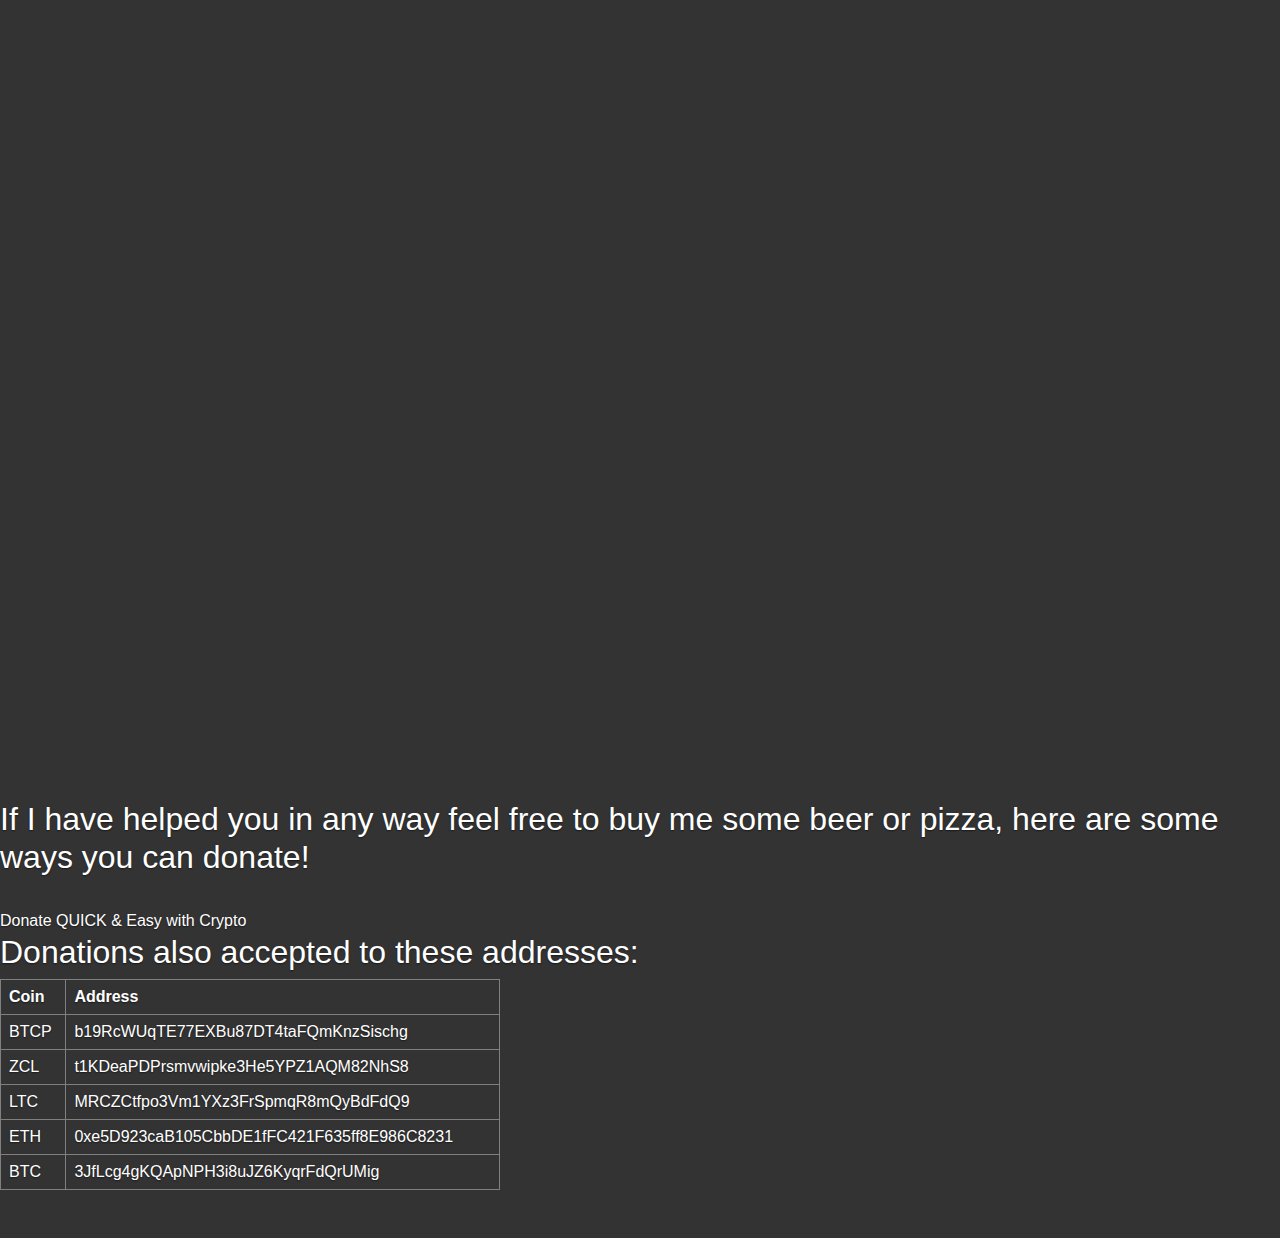
==== index.html @ 397a8c91 "Update index.html" ====
<html>
<head>
  <link rel="stylesheet" href="https://maxcdn.bootstrapcdn.com/bootstrap/4.0.0/css/bootstrap.min.css" integrity="sha384-Gn5384xqQ1aoWXA+058RXPxPg6fy4IWvTNh0E263XmFcJlSAwiGgFAW/dAiS6JXm" crossorigin="anonymous">

      <!-- Custom styles for this template -->
    <link href="cover.css" rel="stylesheet">
  
</head>
<body>
<div style="max-width:100%; border:0;"><iframe src='https://btcpayjungle.com/apps/Es7Cctsh4GUrrJZR1mNoKnmBwQU/pos' style='max-width: 100%; height: 800; border: 0;'></iframe></div>
	
	
	
<h2>If I have helped you in any way feel free to buy me some beer or pizza, here are some ways you can donate!</h2><br>
	<div>
  <a class="donate-with-crypto"
     href="https://commerce.coinbase.com/checkout/d8e6b0d9-4d0b-4654-90be-6c732b9555db">
    <span>Donate QUICK & Easy with Crypto</span>
  </a>
  <script src="https://commerce.coinbase.com/v1/checkout.js?version=201807">
  </script>
</div>
<h2>Donations also accepted to these addresses:</h2>
<table border="1" cellpadding="8" cellspacing="0" style="width: 500px">
		<thead>
			<tr>
				<th scope="col">
					Coin</th>
				<th scope="col">
					Address</th>
			</tr>
		</thead>
		<tbody>
			<tr>
				<td>
					BTCP</td>
				<td>
					b19RcWUqTE77EXBu87DT4taFQmKnzSischg</td>
			</tr>
			<tr>
				<td>
					ZCL</td>
				<td>
					t1KDeaPDPrsmvwipke3He5YPZ1AQM82NhS8</td>
			</tr>
			<tr>
				<td>
					LTC</td>
				<td>
					MRCZCtfpo3Vm1YXz3FrSpmqR8mQyBdFdQ9</td>
			</tr>
			<tr>
				<td>
					ETH</td>
				<td>
					0xe5D923caB105CbbDE1fFC421F635ff8E986C8231</td>
			</tr>
			<tr>
				<td>
					BTC</td>
				<td>
					3JfLcg4gKQApNPH3i8uJZ6KyqrFdQrUMig</td>
			</tr>
		</tbody>
	</table>

<br />
<br />


  </body>
</html>
---- cover.css ----
/*
 * Globals
 */

/* Links */
a,
a:focus,
a:hover {
  color: #fff;
}

/* Custom default button */
.btn-secondary,
.btn-secondary:hover,
.btn-secondary:focus {
  color: #333;
  text-shadow: none; /* Prevent inheritance from `body` */
  background-color: #fff;
  border: .05rem solid #fff;
}


/*
 * Base structure
 */

html,
body {
  height: 100%;
  background-color: #333;
}
body {
  color: #fff;
  text-align: left;
  text-shadow: 0 .05rem .1rem rgba(0,0,0,.5);
}

/* Extra markup and styles for table-esque vertical and horizontal centering */
.site-wrapper {
  display: table;
  width: 100%;
  height: 100%; /* For at least Firefox */
  min-height: 100%;
  -webkit-box-shadow: inset 0 0 5rem rgba(0,0,0,.5);
          box-shadow: inset 0 0 5rem rgba(0,0,0,.5);
}
.site-wrapper-inner {
  display: table-cell;
  vertical-align: top;
}
.cover-container {
  margin-right: auto;
  margin-left: auto;
}

/* Padding for spacing */
.inner {
  padding: 2rem;
}


/*
 * Header
 */

.masthead {
  margin-bottom: 2rem;
}

.masthead-brand {
  margin-bottom: 0;
}

.nav-masthead .nav-link {
  padding: .25rem 0;
  font-weight: bold;
  color: rgba(255,255,255,.5);
  background-color: transparent;
  border-bottom: .25rem solid transparent;
}

.nav-masthead .nav-link:hover,
.nav-masthead .nav-link:focus {
  border-bottom-color: rgba(255,255,255,.25);
}

.nav-masthead .nav-link + .nav-link {
  margin-left: 1rem;
}

.nav-masthead .active {
  color: #fff;
  border-bottom-color: #fff;
}

@media (min-width: 48em) {
  .masthead-brand {
    float: left;
  }
  .nav-masthead {
    float: right;
  }
}


/*
 * Cover
 */

.cover {
  padding: 0 1.5rem;
}
.cover .btn-lg {
  padding: .75rem 1.25rem;
  font-weight: bold;
}


/*
 * Footer
 */

.mastfoot {
  color: rgba(255,255,255,.5);
}


/*
 * Affix and center
 */

@media (min-width: 40em) {
  /* Pull out the header and footer */
  .masthead {
    position: fixed;
    top: 0;
  }
  .mastfoot {
    position: fixed;
    bottom: 0;
  }
  /* Start the vertical centering */
  .site-wrapper-inner {
    vertical-align: middle;
  }
  /* Handle the widths */
  .masthead,
  .mastfoot,
  .cover-container {
    width: 100%; /* Must be percentage or pixels for horizontal alignment */
  }
}

@media (min-width: 62em) {
  .masthead,
  .mastfoot,
  .cover-container {
    width: 42rem;
  }
}
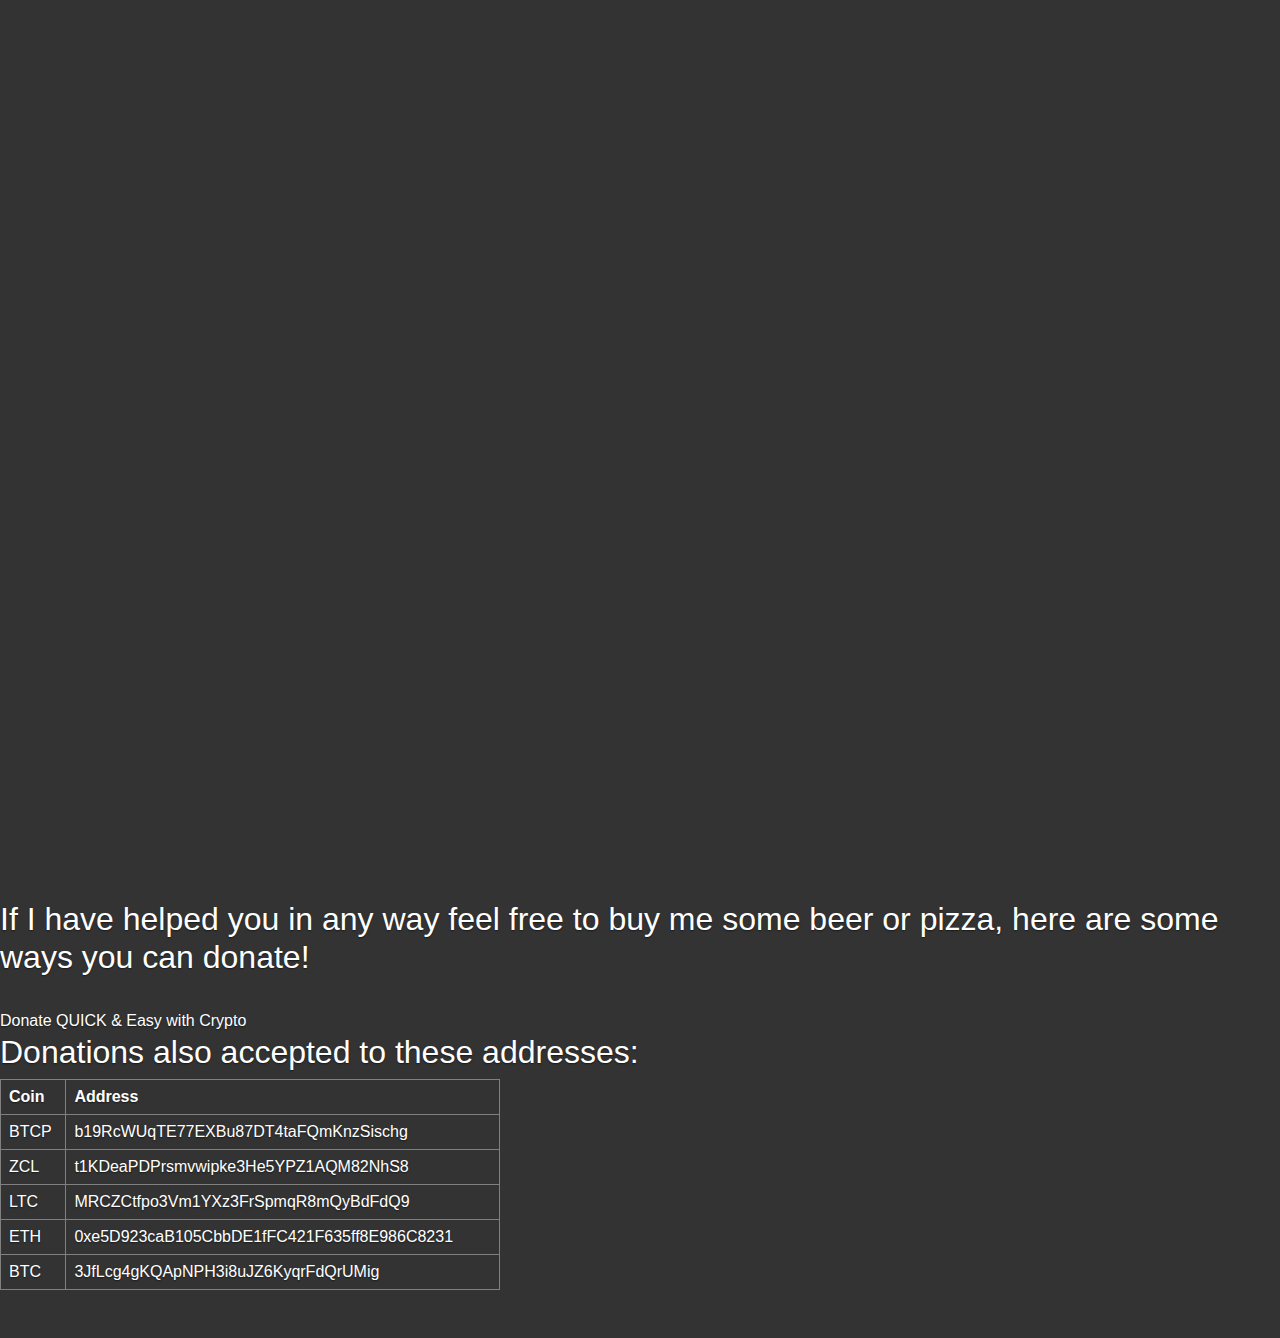
==== commit ef41020f: "Update index.html" ====
--- a/index.html
+++ b/index.html
@@ -7,7 +7,7 @@
   
 </head>
 <body>
-<div style="max-width:100%; border:0;"><iframe src='https://btcpayjungle.com/apps/Es7Cctsh4GUrrJZR1mNoKnmBwQU/pos' style='max-width: 100%; height: 800; border: 0;'></iframe></div>
+<div style="width:100%; border:0;"><iframe src='https://btcpayjungle.com/apps/Es7Cctsh4GUrrJZR1mNoKnmBwQU/pos' style='width: 100%; height: 100%; border: 0;'></iframe></div>
 	
 	
 	
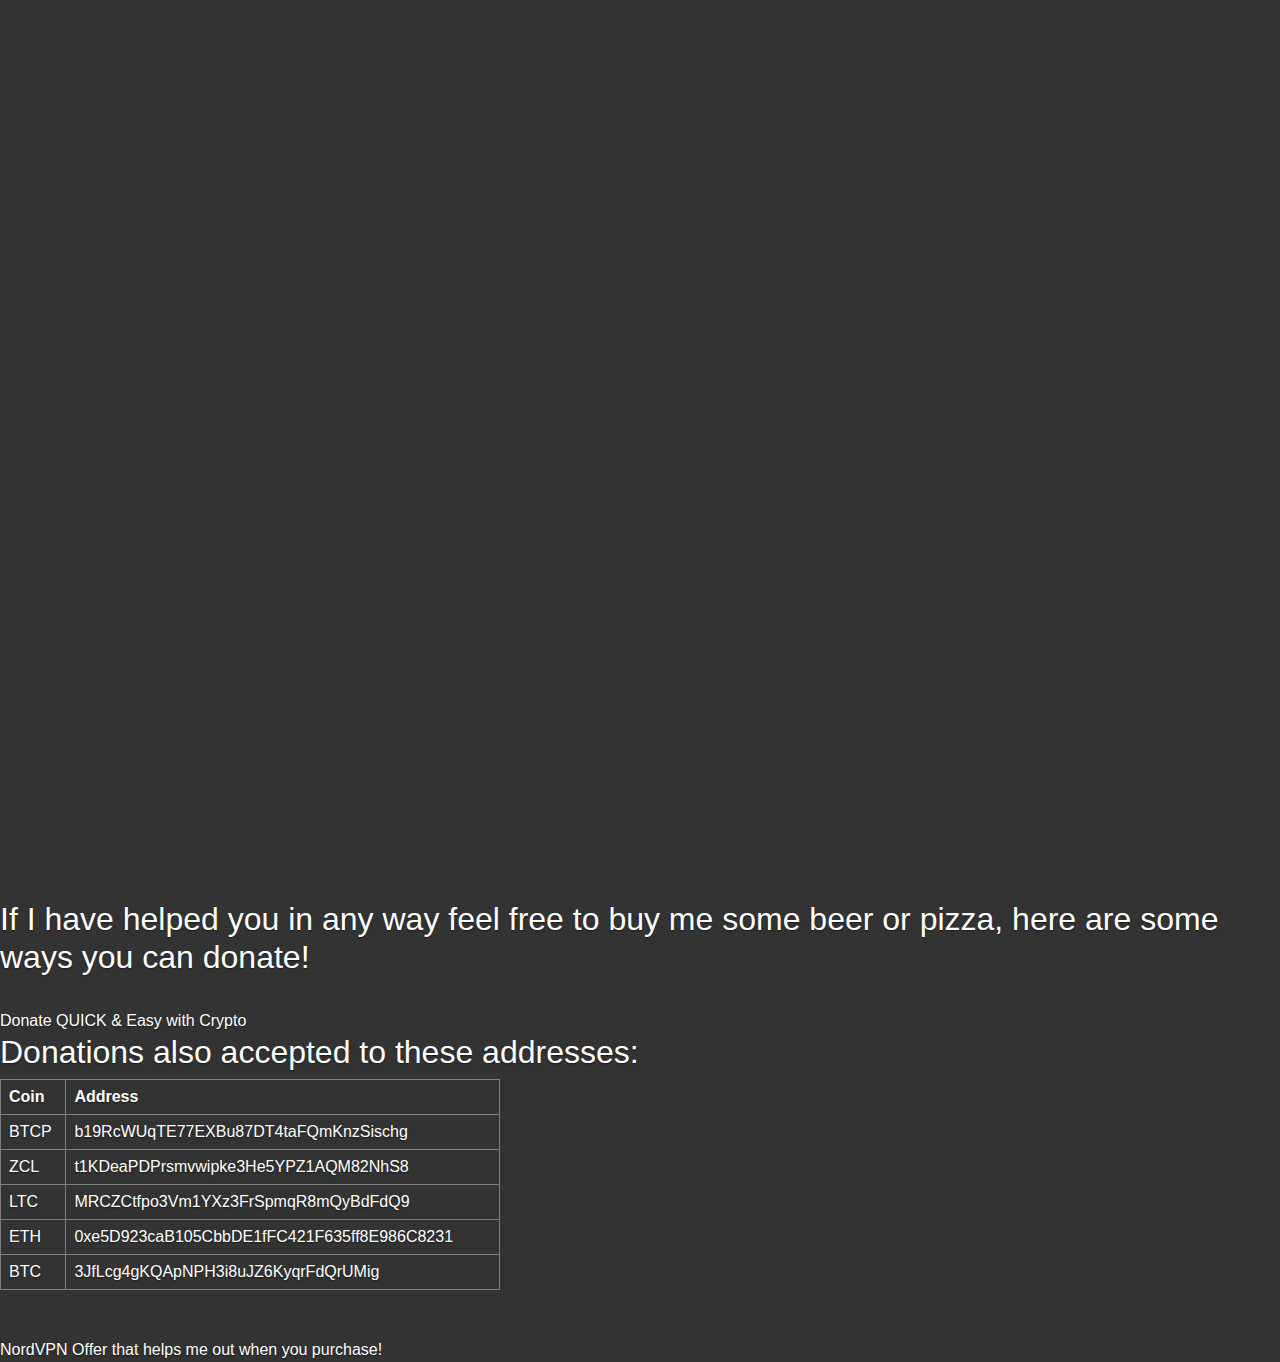
==== commit 7b3b19ac: "Update index.html" ====
--- a/index.html
+++ b/index.html
@@ -67,6 +67,7 @@
 <br />
 <br />
 
+	<a href="https://interbiznw.github.io/nord.html" target="_blank">NordVPN Offer that helps me out when you purchase!</a>
 
   </body>
 </html>
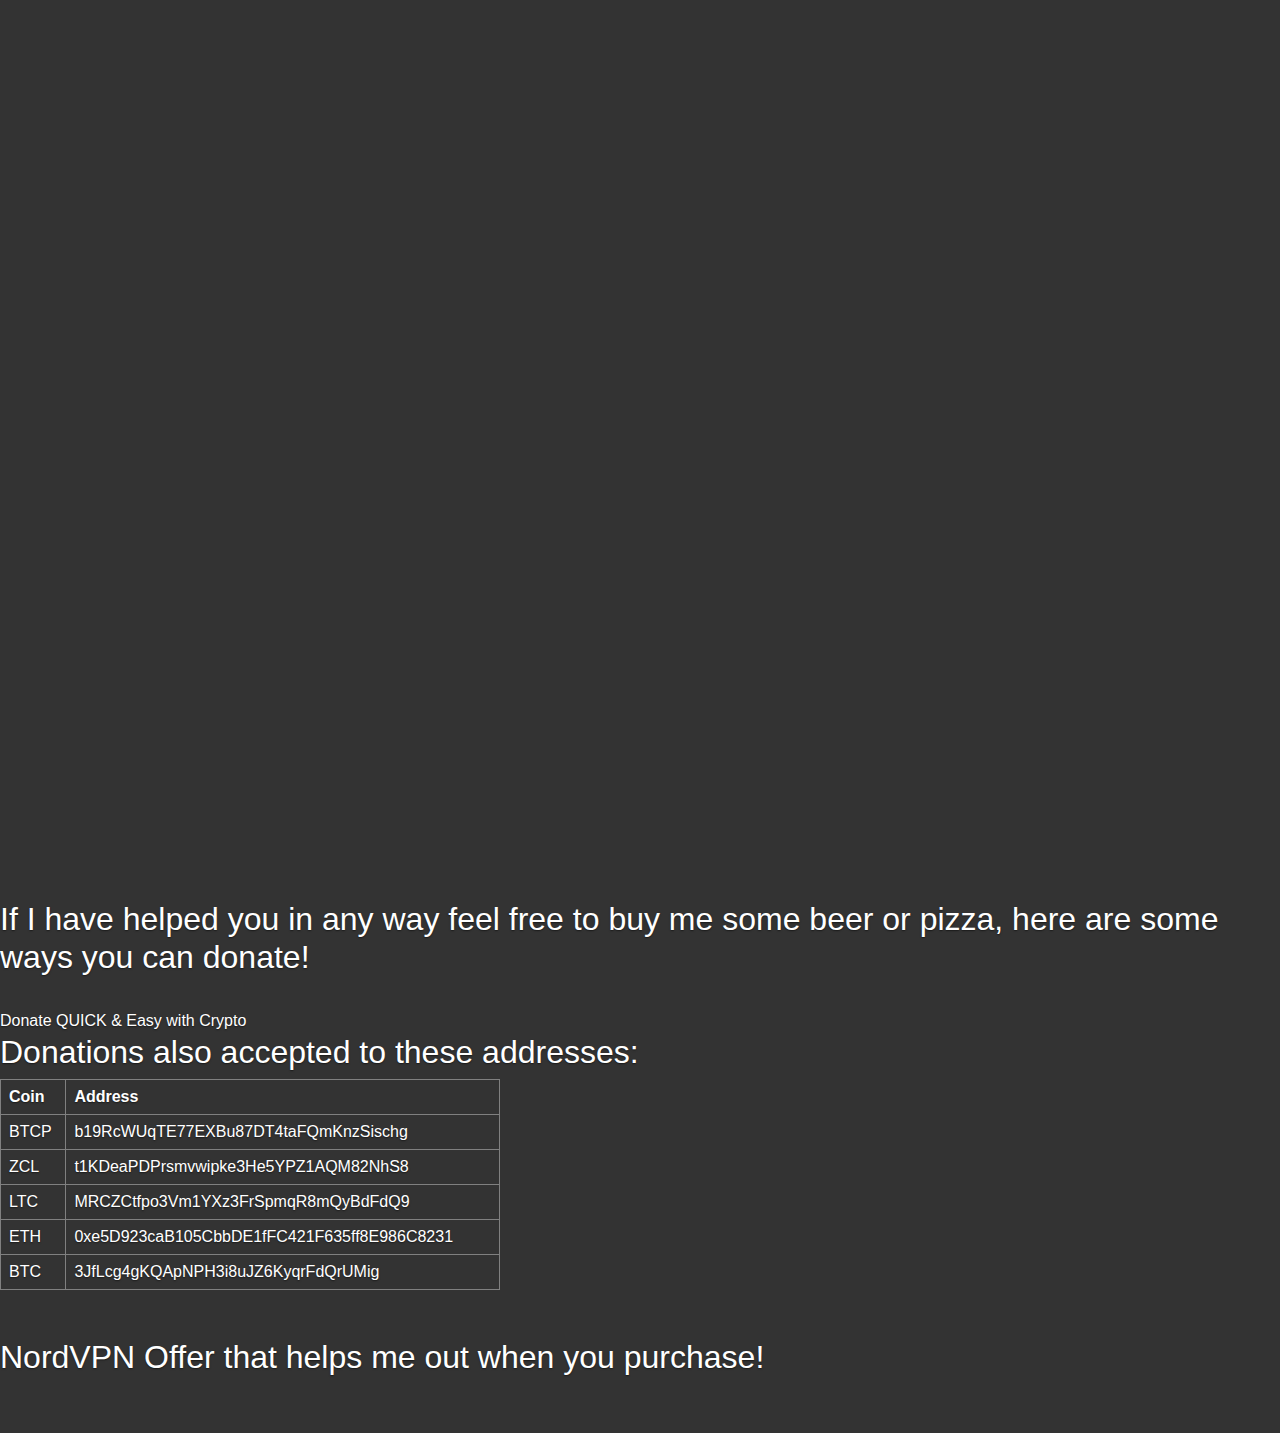
==== commit 13283c4c: "Update index.html" ====
--- a/index.html
+++ b/index.html
@@ -67,8 +67,10 @@
 <br />
 <br />
 
-	<a href="https://interbiznw.github.io/nord.html" target="_blank">NordVPN Offer that helps me out when you purchase!</a>
-
+	<h2><a href="https://interbiznw.github.io/nord.html" target="_blank">NordVPN Offer that helps me out when you purchase!</a></h2>
+<br />
+<br />
+	
   </body>
 </html>
 
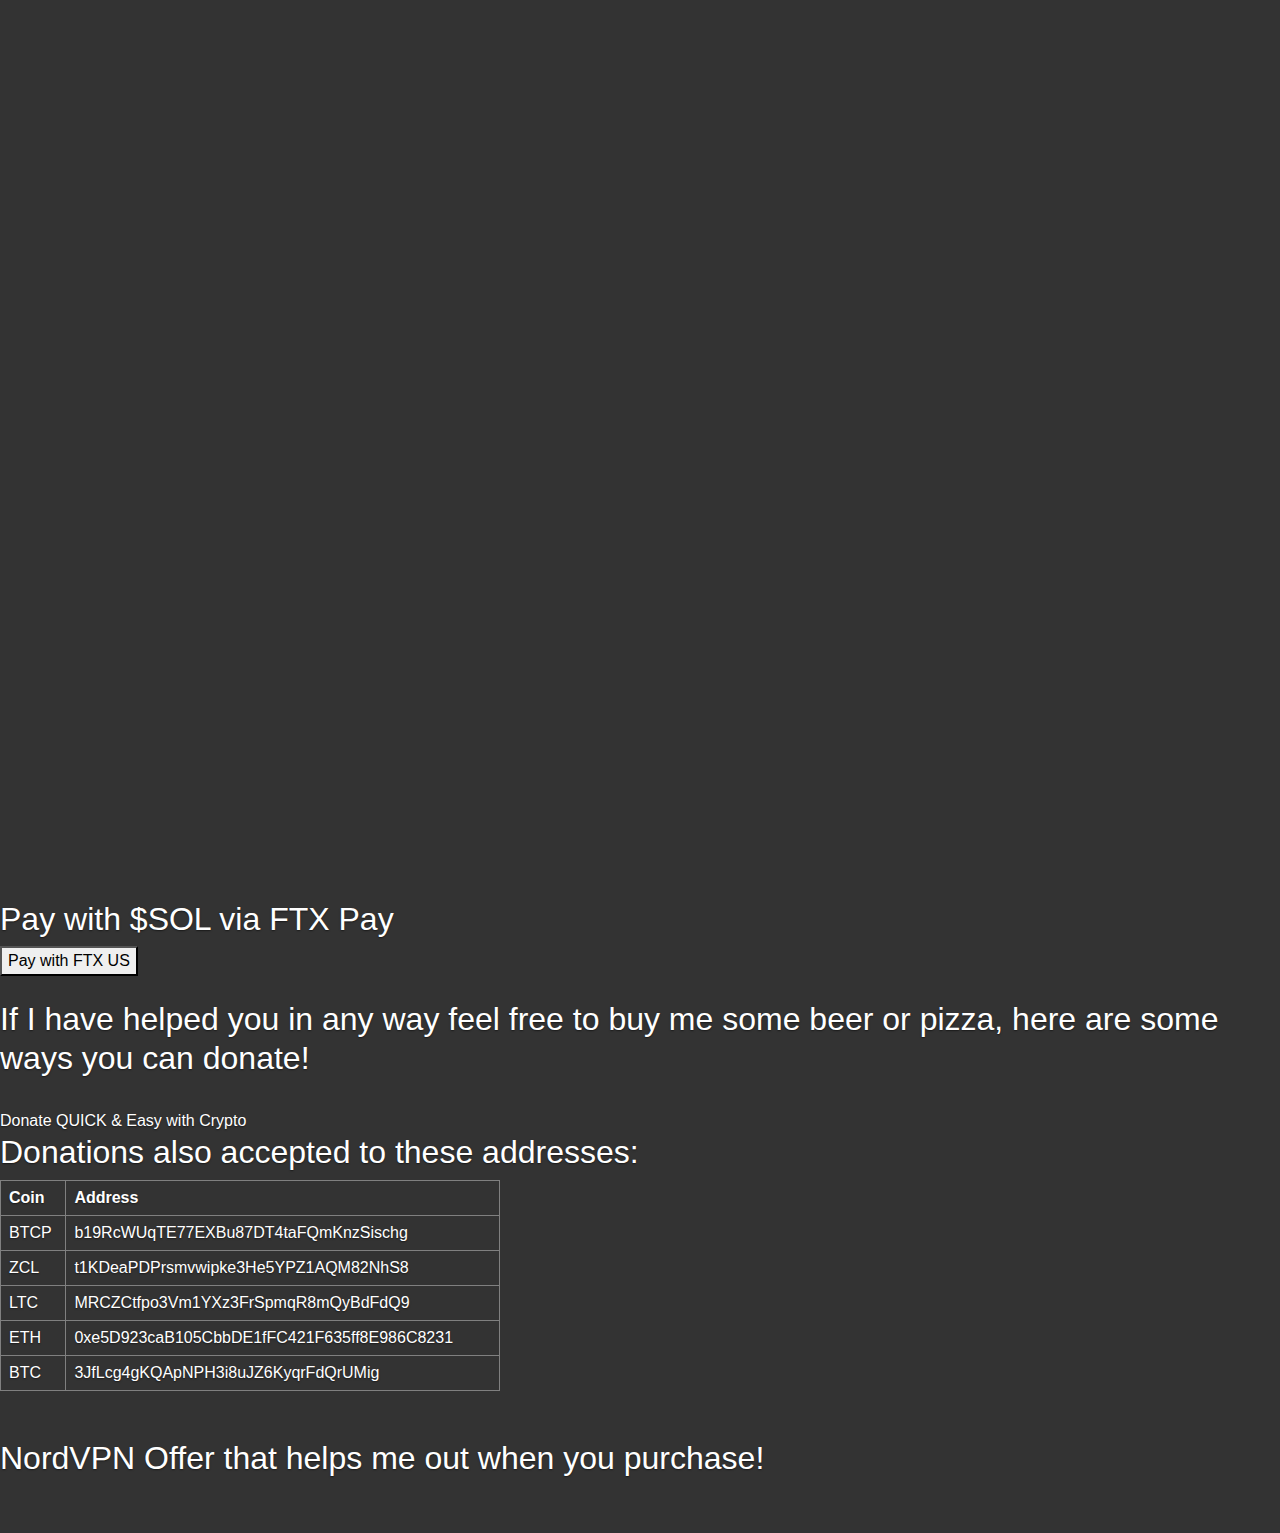
==== commit 8660a7ee: "Update index.html" ====
--- a/index.html
+++ b/index.html
@@ -9,7 +9,9 @@
 <body>
 <div style="width:100%; border:0;"><iframe src='https://btcpayjungle.com/apps/Es7Cctsh4GUrrJZR1mNoKnmBwQU/pos' style='width: 100%; height: 100%; border: 0;'></iframe></div>
 	
-	
+	<h2> Pay with $SOL via FTX Pay</h2>
+	<button onClick="window.open('https://ftx.us/pay/request?coin=SOL&address=3H7Y9i6xMrDkrqkzzTkbq3LUooY4a6yNv27MdWnYni4s&tag=&wallet=sol&memoIsRequired=false&memo=&allowTip=true','_blank','resizable,width=700,height=900')">Pay with FTX US</button>
+	<br><br>
 	
 <h2>If I have helped you in any way feel free to buy me some beer or pizza, here are some ways you can donate!</h2><br>
 	<div>
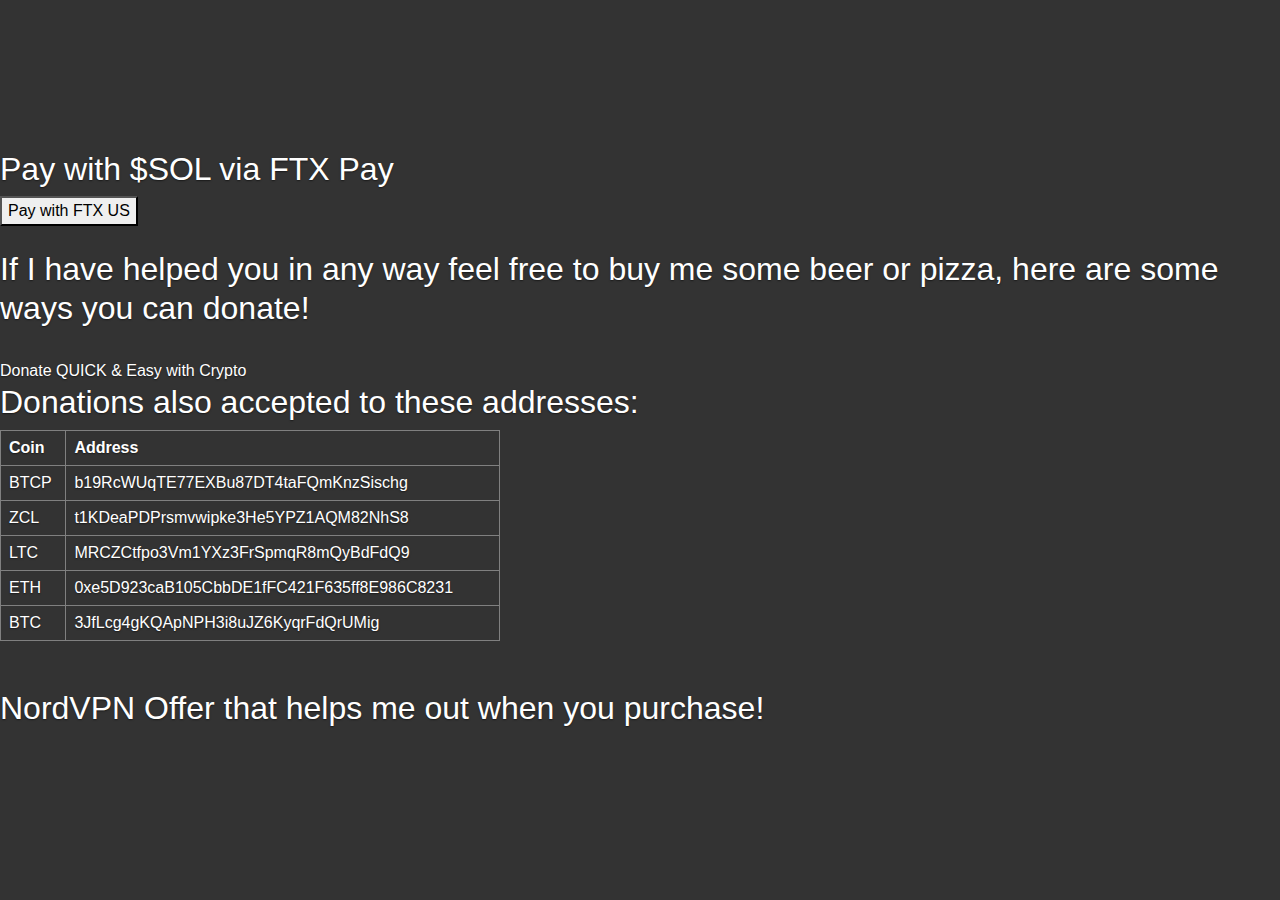
==== commit 0374c81d: "Update index.html" ====
--- a/index.html
+++ b/index.html
@@ -7,7 +7,7 @@
   
 </head>
 <body>
-<div style="width:100%; border:0;"><iframe src='https://btcpayjungle.com/apps/Es7Cctsh4GUrrJZR1mNoKnmBwQU/pos' style='width: 100%; height: 100%; border: 0;'></iframe></div>
+<div style="width:100%; border:0;"><iframe src='https://btcpay.interbiznw.dev/apps/3ymGywMvUy3YhWDaKhaFncnUcyiK/pos' style='max-width: 100%; border: 0;'></iframe></div>
 	
 	<h2> Pay with $SOL via FTX Pay</h2>
 	<button onClick="window.open('https://ftx.us/pay/request?coin=SOL&address=3H7Y9i6xMrDkrqkzzTkbq3LUooY4a6yNv27MdWnYni4s&tag=&wallet=sol&memoIsRequired=false&memo=&allowTip=true','_blank','resizable,width=700,height=900')">Pay with FTX US</button>
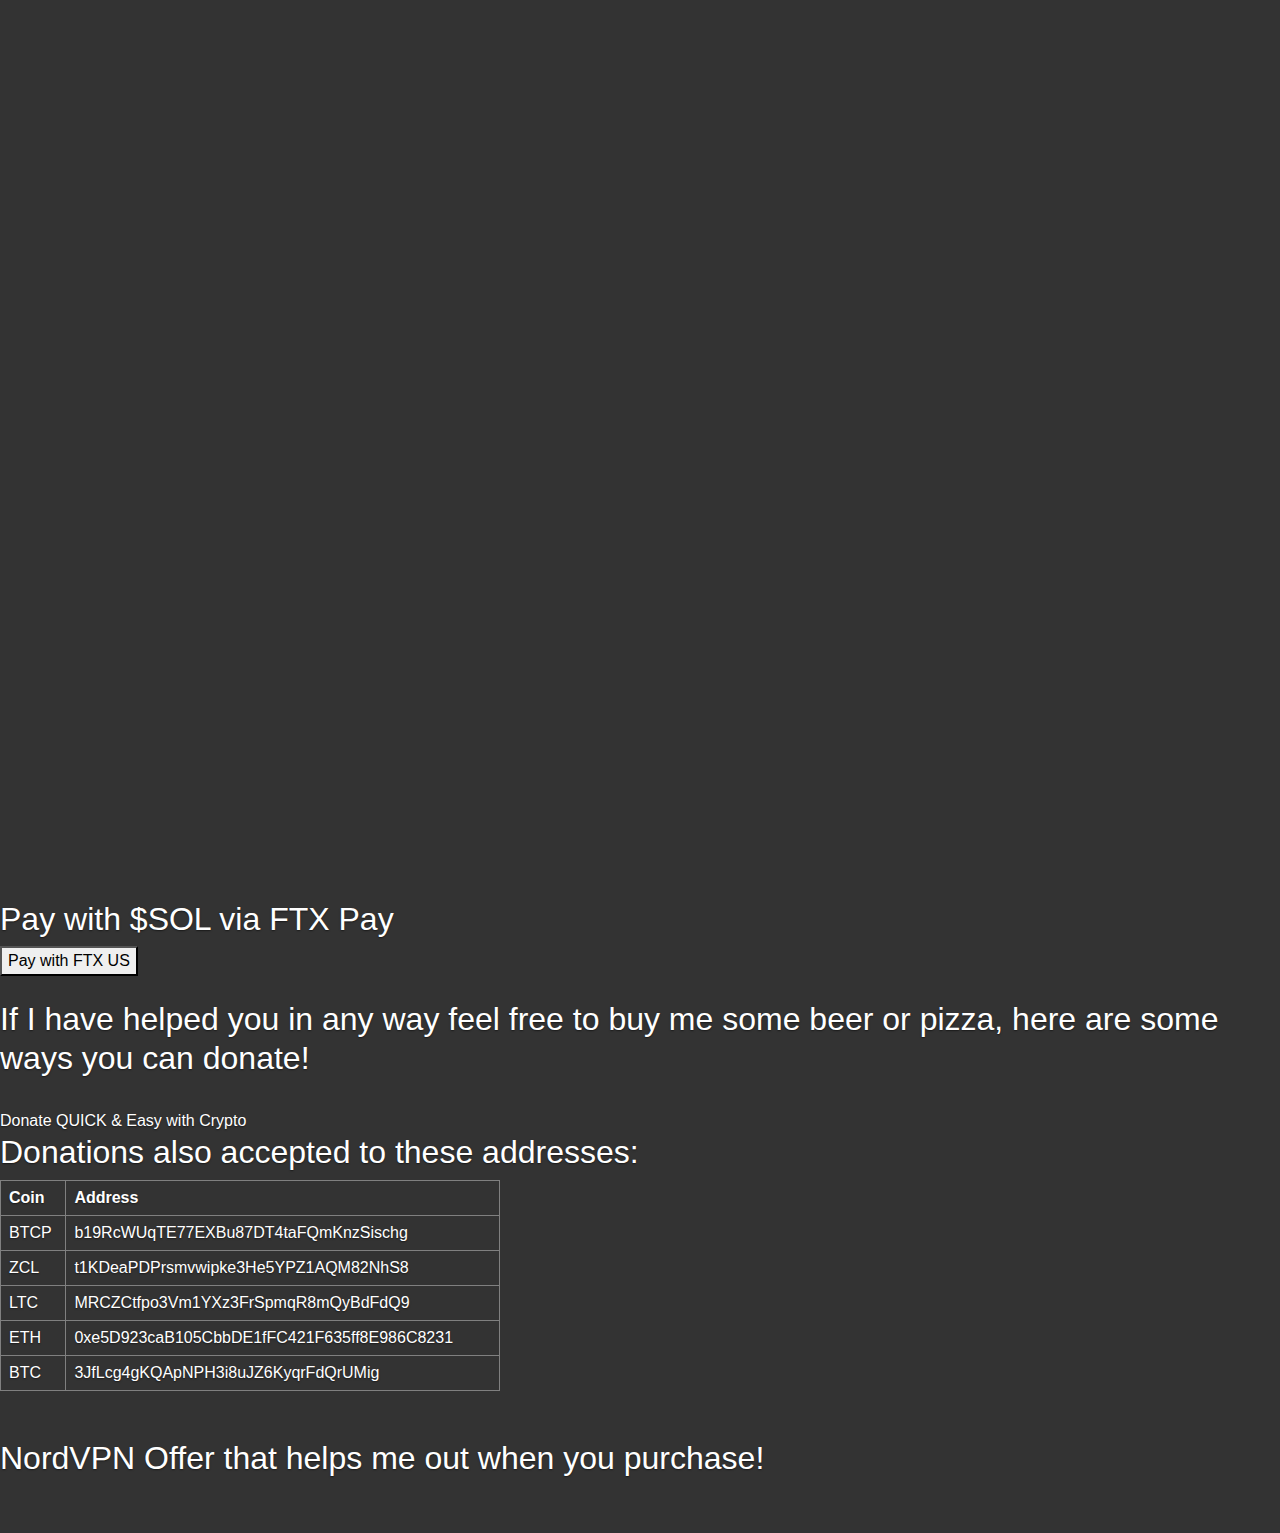
==== commit d22af831: "Update index.html" ====
--- a/index.html
+++ b/index.html
@@ -7,7 +7,7 @@
   
 </head>
 <body>
-<div style="width:100%; border:0;"><iframe src='https://btcpay.interbiznw.dev/apps/3ymGywMvUy3YhWDaKhaFncnUcyiK/pos' style='max-width: 100%; border: 0;'></iframe></div>
+<div style="width:100%; border:0;"><iframe src='https://btcpay.interbiznw.dev/apps/3ymGywMvUy3YhWDaKhaFncnUcyiK/pos' style='width: 100%; height: 100%; border: 0;'></iframe></div>
 	
 	<h2> Pay with $SOL via FTX Pay</h2>
 	<button onClick="window.open('https://ftx.us/pay/request?coin=SOL&address=3H7Y9i6xMrDkrqkzzTkbq3LUooY4a6yNv27MdWnYni4s&tag=&wallet=sol&memoIsRequired=false&memo=&allowTip=true','_blank','resizable,width=700,height=900')">Pay with FTX US</button>
